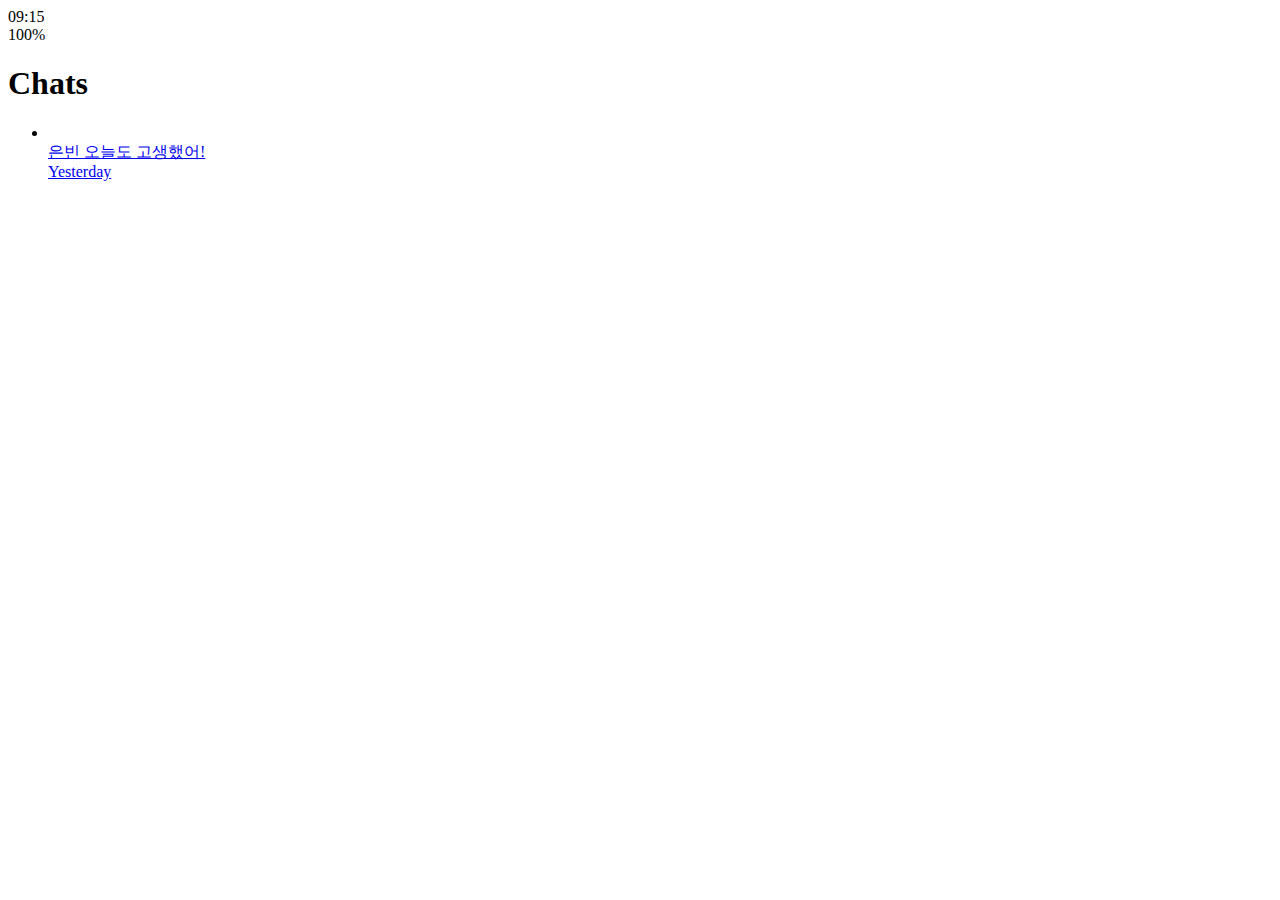
==== index.html @ e5bcea18 "html css part1" ====
<!DOCTYPE html>
<html lang="en">
  <head>
    <meta charset="UTF-8" />
    <meta name="viewport" content="width=device-width, initial-scale=1.0" />
    <link
      rel="stylesheet"
      href="https://use.fontawesome.com/releases/v5.13.0/css/all.css"
      integrity="sha384-Bfad6CLCknfcloXFOyFnlgtENryhrpZCe29RTifKEixXQZ38WheV+i/6YWSzkz3V"
      crossorigin="anonymous"
    />
    <title>Chats | kakao clone</title>
  </head>
  <body>
    <div class="status-bar">
      <div class="status-bar__column">
        <span class="status-bar__clock">09:15</span>
      </div>
      <div class="status-bar__column">
        <i class="far fa-clock"></i>
        <i class="fas fa-volume-mute"></i>
        <i class="fas fa-ban"></i>
        <span class="status-bar__battery-level">100%</span>
        <i class="fas fa-battery-full"></i>
      </div>
    </div>
    <header class="header">
      <div class="header__header-column">
        <h1 class="header__title">Chats</h1>
      </div>
      <div class="header__header-column">
        <span class="header__icon">
          <i class="fas fa-search"></i>
        </span>
        <span class="header__icon">
          <i class="far fa-comment"></i>
        </span>
        <span class="header__icon">
          <i class="fas fa-cog"></i>
        </span>
      </div>
    </header>
    <main class="chats">
      <ul class="chats__list">
        <li class="chats__chat">
          <a href="chat.html">
            <div class="chat__column">
              <img
                src="images/avatar.png"
                alt=""
                class="chat__avatar g-avatar"
              />
              <div class="chat__content">
                <span class="chat__username">
                  은빈
                </span>
                <span class="chat__preview">
                  오늘도 고생했어!
                </span>
              </div>
            </div>
            <div class="chat__column">
              <span class="chat__timestamp">Yesterday</span>
            </div>
          </a>
        </li>
      </ul>
    </main>
    <nav class="nav">
      <li class="nav__list-item">
        <a href="friends.html" class="nav__list-link">
          <i class="far fa-user"></i>
        </a>
      </li>
      <li class="nav__list-item">
        <a href="index.html" class="nav__list-link">
          <i class="fas fa-comment"></i>
        </a>
      </li>
      <li class="nav__list-item">
        <a href="find.html" class="nav__list-link">
          <i class="fas fa-search"></i>
        </a>
      </li>
      <li class="nav__list-item">
        <a href="more.html" class="nav__list-link">
          <i class="fas fa-ellipsis-h"></i>
        </a>
      </li>
    </nav>
  </body>
</html>
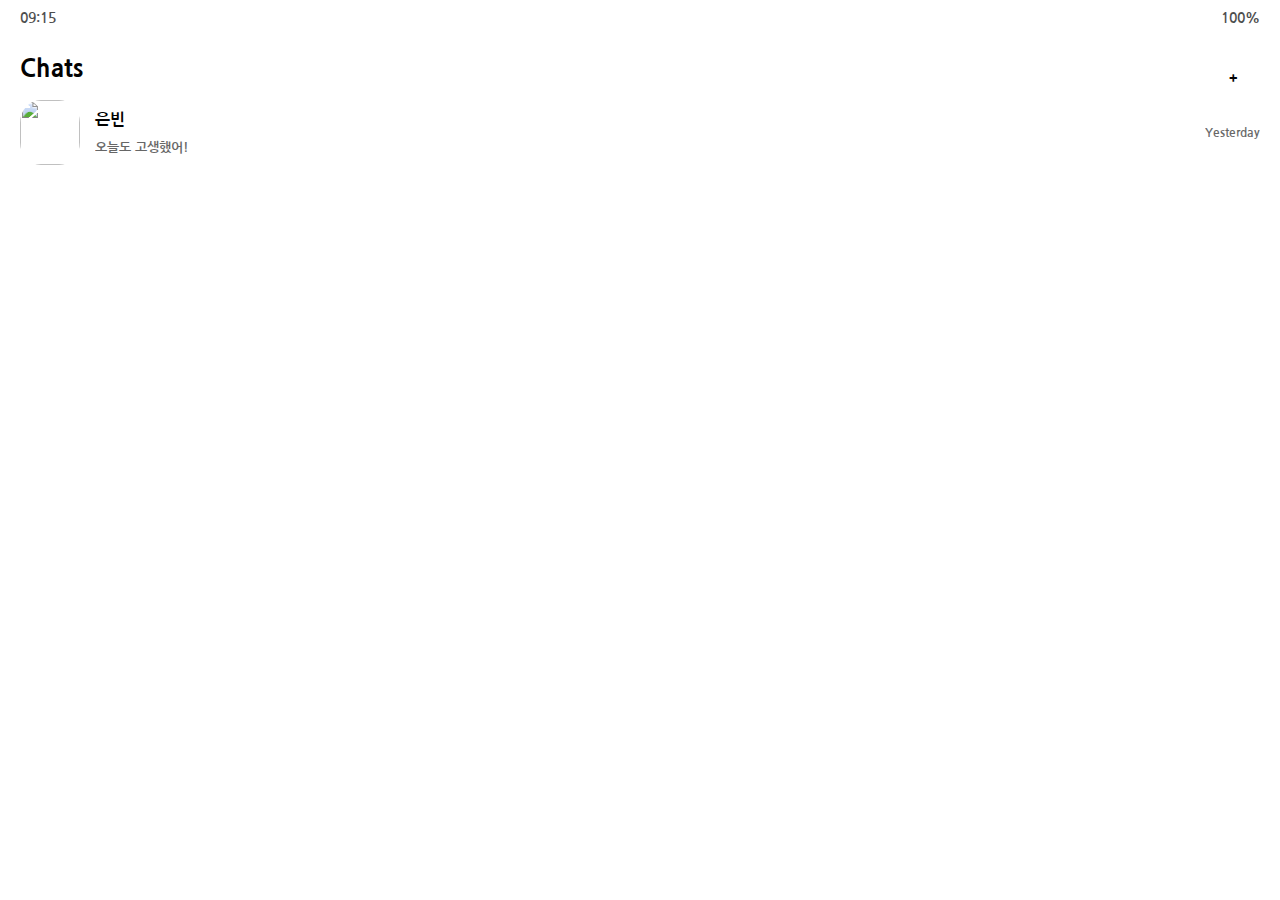
==== commit e2a5fbba: "last practice" ====
--- a/index.html
+++ b/index.html
@@ -9,6 +9,7 @@
       integrity="sha384-Bfad6CLCknfcloXFOyFnlgtENryhrpZCe29RTifKEixXQZ38WheV+i/6YWSzkz3V"
       crossorigin="anonymous"
     />
+    <link rel="stylesheet" href="css/styles.css" />
     <title>Chats | kakao clone</title>
   </head>
   <body>
@@ -34,21 +35,27 @@
         </span>
         <span class="header__icon">
           <i class="far fa-comment"></i>
+          <span class="header__plus">
+            <!-- <i class="fas fa-plus"></i> -->
+            +
+          </span>
         </span>
         <span class="header__icon">
-          <i class="fas fa-cog"></i>
+          <a href="settings3.html">
+            <i class="fas fa-cog"></i>
+          </a>
         </span>
       </div>
     </header>
     <main class="chats">
-      <ul class="chats__list">
-        <li class="chats__chat">
-          <a href="chat.html">
+      <a href="chat.html">
+        <ul class="chats__list">
+          <li class="chats__chat">
             <div class="chat__column">
               <img
                 src="images/avatar.png"
                 alt=""
-                class="chat__avatar g-avatar"
+                class="chat__avatar m-avatar"
               />
               <div class="chat__content">
                 <span class="chat__username">
@@ -62,31 +69,34 @@
             <div class="chat__column">
               <span class="chat__timestamp">Yesterday</span>
             </div>
+          </li>
+        </ul>
+      </a>
+    </main>
+    <nav class="nav">
+      <ul class="nav__list">
+        <li class="nav__list-item">
+          <a href="friends.html" class="nav__list-link">
+            <i class="far fa-user"></i>
+          </a>
+        </li>
+        <li class="nav__list-item">
+          <a href="index.html" class="nav__list-link">
+            <div class="nav__badge">8</div>
+            <i class="fas fa-comment"></i>
+          </a>
+        </li>
+        <li class="nav__list-item">
+          <a href="find.html" class="nav__list-link">
+            <i class="fas fa-search"></i>
+          </a>
+        </li>
+        <li class="nav__list-item">
+          <a href="more.html" class="nav__list-link">
+            <i class="fas fa-ellipsis-h"></i>
           </a>
         </li>
       </ul>
-    </main>
-    <nav class="nav">
-      <li class="nav__list-item">
-        <a href="friends.html" class="nav__list-link">
-          <i class="far fa-user"></i>
-        </a>
-      </li>
-      <li class="nav__list-item">
-        <a href="index.html" class="nav__list-link">
-          <i class="fas fa-comment"></i>
-        </a>
-      </li>
-      <li class="nav__list-item">
-        <a href="find.html" class="nav__list-link">
-          <i class="fas fa-search"></i>
-        </a>
-      </li>
-      <li class="nav__list-item">
-        <a href="more.html" class="nav__list-link">
-          <i class="fas fa-ellipsis-h"></i>
-        </a>
-      </li>
     </nav>
   </body>
 </html>
--- a/css/styles.css
+++ b/css/styles.css
@@ -0,0 +1,43 @@
+@import url("https://fonts.googleapis.com/css2?family=Nanum+Gothic:wght@400;600;800&display=swap");
+@import "reset.css";
+@import "status-bar.css";
+@import "header.css";
+@import "nav-bar.css";
+@import "friend.css";
+@import "friends.css";
+@import "find.css";
+@import "more.css";
+@import "settings.css";
+@import "chat.css";
+
+* {
+  box-sizing: border-box;
+}
+
+body {
+  background-color: white;
+  padding: 10px 20px;
+  color: #020202;
+  font-family: "Nanum Gothic", -apple-system, BlinkMacSystemFont, "Segoe UI",
+    Roboto, Oxygen, Ubuntu, Cantarell, "Open Sans", "Helvetica Neue", sans-serif;
+}
+
+a {
+  color: inherit;
+  text-decoration: none;
+}
+
+@keyframes fadein {
+  from {
+    opacity: 0;
+    transform: translateY(100px);
+  }
+  to {
+    opacity: 1;
+    transform: none;
+  }
+}
+
+main {
+  animation: fadein 1s ease-in-out;
+}
